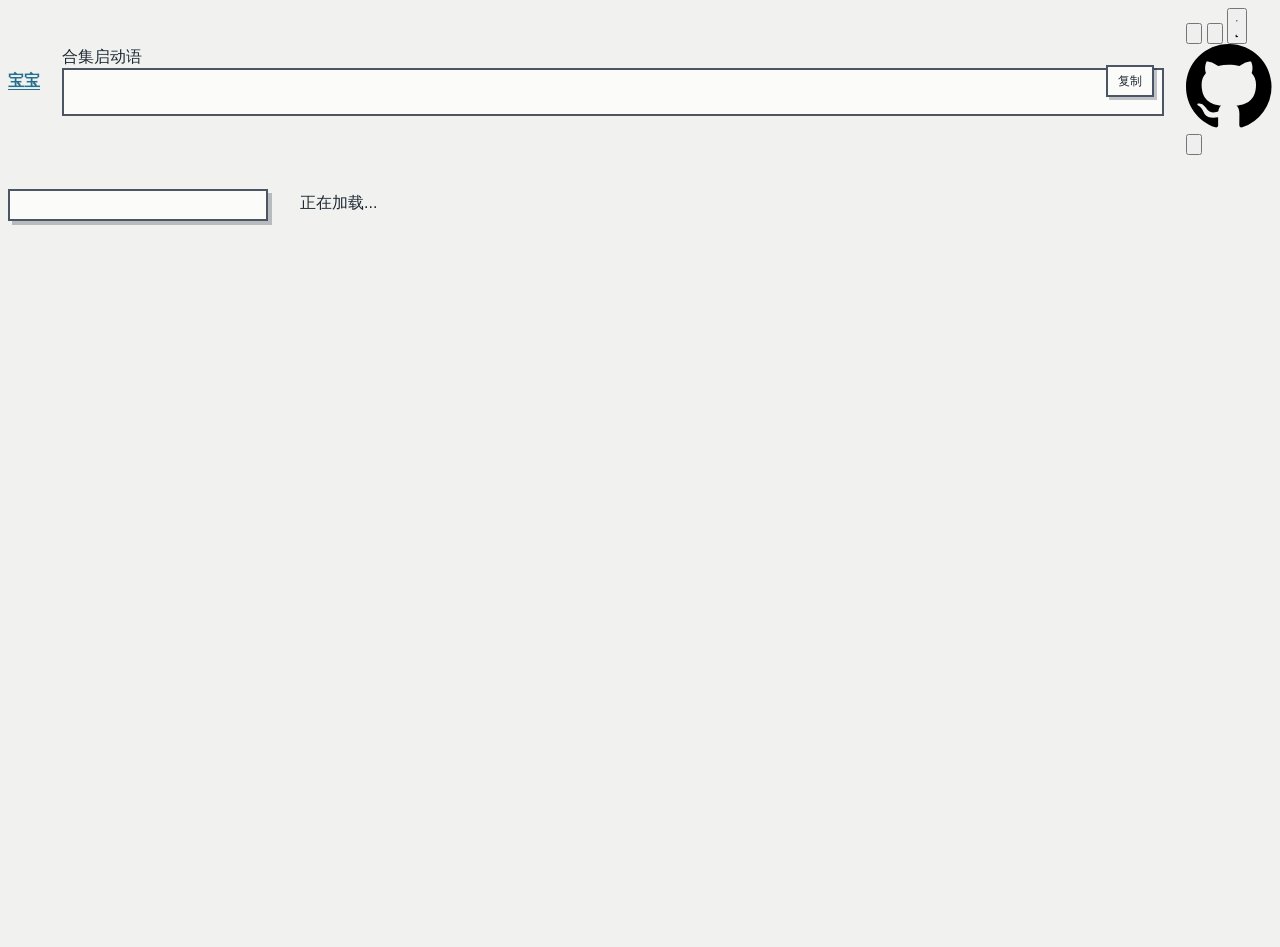
==== index.html @ 9e9149a2 "将身份从皮燕子迁到宝宝/baobao，总启改为本轮实读清单报到，并对人口径换成傲娇黏人写法。 EOF  Co-authored-by: Cursor <cursoragent@cursor.com>" ====
<!DOCTYPE html>
<html lang="zh-CN" data-default-theme="light">
<head>
  <meta charset="utf-8">
  <meta name="viewport" content="width=device-width, initial-scale=1">
  <title>宝宝</title>
  <script src="./assets/js/theme.js"></script>
  <link rel="stylesheet" href="./assets/vendor/bootstrap.min.css">
  <link rel="stylesheet" href="./assets/css/theme.css">
  <link rel="stylesheet" href="./assets/css/support-shell.css">
  <link rel="stylesheet" href="./assets/css/site.css">
</head>
<body>
  <div class="support-shell">
    <header class="support-bar memo-bar">
      <a class="support-brand" href="./" title="宝宝">
        <strong data-brand>宝宝</strong>
      </a>

      <div class="pack-prompt-box">
        <label class="visually-hidden" for="packPrompt">合集启动语</label>
        <input id="packPrompt" type="text" data-pack-prompt readonly autocomplete="off" spellcheck="false" title="克隆仓库并加载宝宝">
        <button class="pack-prompt-copy" type="button" data-pack-copy title="复制">复制</button>
        <span class="pack-prompt-status" data-status role="status" aria-live="polite"></span>
      </div>

      <nav class="support-actions" aria-label="页面操作">
        <button class="support-icon-button" type="button" data-pack-download aria-label="下载合集" title="下载合集（自洽单文件 Markdown）">
          <svg viewBox="0 0 24 24" aria-hidden="true">
            <path d="M12 3v12M7 10l5 5 5-5M5 21h14"></path>
          </svg>
        </button>
        <button class="support-icon-button" type="button" data-history-download aria-label="下载历史打包" title="下载 history 过程稿打包（单文件 Markdown）">
          <svg viewBox="0 0 24 24" aria-hidden="true">
            <path d="M4 19h16M8 17V9M12 17V5M16 17v-6"></path>
          </svg>
        </button>
        <button class="support-icon-button" type="button" data-theme-toggle aria-label="切换到暗夜模式" aria-pressed="false" title="切换到暗夜模式">
          <svg class="theme-icon theme-icon-sun" viewBox="0 0 24 24" aria-hidden="true">
            <circle cx="12" cy="12" r="4"></circle>
            <path d="M12 2v2M12 20v2M4.93 4.93l1.42 1.42M17.66 17.66l1.41 1.41M2 12h2M20 12h2M4.93 19.07l1.42-1.42M17.66 6.34l1.41-1.41"></path>
          </svg>
          <svg class="theme-icon theme-icon-moon" viewBox="0 0 24 24" aria-hidden="true">
            <path d="M20.99 12.79A9 9 0 1 1 11.21 3 7 7 0 0 0 20.99 12.79Z"></path>
          </svg>
        </button>
        <a class="support-icon-button" href="https://github.com/luckymaomi/baobao" target="_blank" rel="noopener noreferrer" aria-label="GitHub" title="GitHub">
          <svg class="filled-icon" viewBox="0 0 16 16" aria-hidden="true">
            <path d="M8 0C3.58 0 0 3.58 0 8c0 3.54 2.29 6.53 5.47 7.59.4.07.55-.17.55-.38 0-.19-.01-.82-.01-1.49-2.01.37-2.53-.49-2.69-.94-.09-.23-.48-.94-.82-1.13-.28-.15-.68-.52-.01-.53.63-.01 1.08.58 1.23.82.72 1.21 1.87.87 2.33.66.07-.52.28-.87.51-1.07-1.78-.2-3.64-.89-3.64-3.95 0-.87.31-1.59.82-2.15-.08-.2-.36-1.02.08-2.12 0 0 .67-.21 2.2.82A7.61 7.61 0 0 1 8 3.87c.68 0 1.36.09 2 .26 1.53-1.04 2.2-.82 2.2-.82.44 1.1.16 1.92.08 2.12.51.56.82 1.27.82 2.15 0 3.07-1.87 3.75-3.65 3.95.29.25.54.73.54 1.48 0 1.07-.01 1.93-.01 2.2 0 .21.15.46.55.38A8.01 8.01 0 0 0 16 8c0-4.42-3.58-8-8-8Z"></path>
          </svg>
        </a>
        <button class="support-icon-button menu-button d-md-none" type="button" data-bs-toggle="collapse" data-bs-target="#sidebarMenu" aria-controls="sidebarMenu" aria-expanded="false" aria-label="展开导航" title="导航">
          <svg viewBox="0 0 24 24" aria-hidden="true">
            <path d="M4 6h16M4 12h16M4 18h16"></path>
          </svg>
        </button>
      </nav>
    </header>

    <div class="workspace">
      <aside class="sidebar">
        <div id="sidebarMenu" class="sidebar-menu collapse d-md-flex flex-column">
          <nav id="memoList" class="nav flex-column gap-1" data-nav></nav>
        </div>
      </aside>
      <main class="main-panel">
        <article id="content" class="content" data-content>正在加载...</article>
      </main>
    </div>
  </div>

  <script src="./assets/vendor/marked.min.js"></script>
  <script src="./assets/vendor/purify.min.js"></script>
  <script src="./assets/vendor/bootstrap.bundle.min.js"></script>
  <script type="module" src="./assets/js/app.js"></script>
</body>
</html>
---- assets/css/theme.css ----
:root {
    color-scheme: light;
    --baobao-page-bg: #f1f2f0;
    --baobao-page-bg-overlay: rgba(255, 255, 255, 0);
    --baobao-surface: #fbfbfa;
    --baobao-surface-soft: #eef0f1;
    --baobao-surface-muted: #e2e5e7;
    --baobao-divider: color-mix(in srgb, var(--baobao-border) 52%, transparent);
    --baobao-text: #1f2933;
    --baobao-text-muted: #596675;
    --baobao-text-quiet: #7b8794;
    --baobao-border: #4b5563;
    --baobao-border-strong: #27313d;
    --baobao-link: #256f8f;
    --baobao-focus: #37b8e9;
    --baobao-accent-pink: #f472b6;
    --baobao-accent-sky: #38bdf8;
    --baobao-accent-mint: #a3e635;
    --baobao-accent-lilac: #c4b5fd;
    --baobao-accent-amber: #fbbf24;
    --baobao-on-accent: #252a30;
    --baobao-shadow-color: rgba(39, 49, 61, 0.28);
    --baobao-shadow-sm: 3px 3px 0 var(--baobao-shadow-color);
    --baobao-shadow-md: 4px 4px 0 var(--baobao-shadow-color);
    --baobao-shadow-lg: 6px 6px 0 var(--baobao-shadow-color);
    --baobao-shadow-focus: 4px 4px 0 color-mix(in srgb, var(--baobao-focus) 58%, transparent);
    --baobao-radius: 0px;
    --baobao-transition: 160ms ease-out;
    --baobao-success-bg: #dcefdc;
    --baobao-success-text: #245c3f;
    --baobao-success-border: #4c8064;
    --baobao-warning-bg: #f5edcf;
    --baobao-warning-text: #76571a;
    --baobao-warning-border: #9a792e;
    --baobao-danger-bg: #f5dde1;
    --baobao-danger-text: #8a3441;
    --baobao-danger-border: #ad5966;
    --baobao-info-bg: #dceef6;
    --baobao-info-text: #255f79;
    --baobao-info-border: #4f8198;
    --baobao-document-paper: #ffffff;
    --baobao-document-ink: #1f2328;

    /* Existing page shells consume these aliases; values live only here. */
    --soft-bg: var(--baobao-page-bg);
    --soft-surface: var(--baobao-surface);
    --soft-surface-muted: var(--baobao-surface-muted);
    --soft-border: var(--baobao-border);
    --soft-border-strong: var(--baobao-border-strong);
    --soft-ink: var(--baobao-text);
    --soft-muted: var(--baobao-text-muted);
    --soft-quiet: var(--baobao-text-quiet);
    --soft-shadow: var(--baobao-shadow-color);
    --soft-focus: var(--baobao-focus);
    --soft-pink: var(--baobao-accent-pink);
    --soft-sky: var(--baobao-accent-sky);
    --soft-mint: var(--baobao-accent-mint);
    --soft-lilac: var(--baobao-accent-lilac);
    --soft-amber: var(--baobao-accent-amber);
    --soft-on-pastel: var(--baobao-on-accent);
    --soft-danger: var(--baobao-danger-text);
    --soft-success: var(--baobao-success-text);
    --soft-beta: var(--baobao-info-text);
    --soft-cooling: var(--baobao-text-quiet);
    --hard-shadow-small: var(--baobao-shadow-sm);
    --hard-shadow-medium: var(--baobao-shadow-md);
    --hard-shadow-large: var(--baobao-shadow-lg);
    --hard-shadow-focus: var(--baobao-shadow-focus);

    --bs-body-bg: var(--baobao-page-bg);
    --bs-body-color: var(--baobao-text);
    --bs-border-color: var(--baobao-border);
    --bs-secondary-bg: var(--baobao-surface-soft);
    --bs-tertiary-bg: var(--baobao-surface-muted);
    --bs-link-color: var(--baobao-link);
    --bs-link-hover-color: var(--baobao-text);
    --bs-border-radius: var(--baobao-radius);
    --bs-border-radius-sm: var(--baobao-radius);
    --bs-border-radius-lg: var(--baobao-radius);
    --bs-border-radius-xl: var(--baobao-radius);
    --bs-border-radius-xxl: var(--baobao-radius);
    --bs-border-radius-pill: var(--baobao-radius);
}

:root[data-theme="dark"] {
    color-scheme: dark;
    --baobao-page-bg: #22262b;
    --baobao-page-bg-overlay: rgba(12, 12, 12, 0.22);
    --baobao-surface: #2d3238;
    --baobao-surface-soft: #343a41;
    --baobao-surface-muted: #3b424a;
    --baobao-text: #f1f2f4;
    --baobao-text-muted: #c5cad0;
    --baobao-text-quiet: #a4abb4;
    --baobao-border: #a6adb6;
    --baobao-border-strong: #c1c6cc;
    --baobao-link: #7fd3ef;
    --baobao-focus: #43c6f3;
    --baobao-accent-pink: #f06db5;
    --baobao-accent-sky: #38b7e9;
    --baobao-accent-mint: #a7df45;
    --baobao-accent-lilac: #c8b9ef;
    --baobao-accent-amber: #f6bd43;
    --baobao-on-accent: #22272d;
    --baobao-shadow-color: rgba(0, 0, 0, 0.48);
    --baobao-success-bg: #294438;
    --baobao-success-text: #a9ddbd;
    --baobao-success-border: #7aad91;
    --baobao-warning-bg: #45402f;
    --baobao-warning-text: #efd28a;
    --baobao-warning-border: #bca15c;
    --baobao-danger-bg: #51333a;
    --baobao-danger-text: #efb4bd;
    --baobao-danger-border: #c27a85;
    --baobao-info-bg: #29434f;
    --baobao-info-text: #a8dbea;
    --baobao-info-border: #71a9bc;
}

* {
    box-sizing: border-box;
    letter-spacing: 0;
    scrollbar-color: var(--baobao-text-quiet) var(--baobao-page-bg);
    scrollbar-width: thin;
}

*::-webkit-scrollbar {
    width: 10px;
    height: 10px;
}

*::-webkit-scrollbar-track {
    background: var(--baobao-page-bg);
}

*::-webkit-scrollbar-thumb {
    border: 2px solid var(--baobao-page-bg);
    background: var(--baobao-text-quiet);
}

*::-webkit-scrollbar-thumb:hover {
    background: var(--baobao-border-strong);
}

html,
body {
    min-width: 320px;
    min-height: 100%;
    background: var(--baobao-page-bg);
    color: var(--baobao-text);
}

body {
    min-height: 100vh;
    color: var(--baobao-text);
    font-family: Aptos, "Microsoft YaHei UI", "Segoe UI", sans-serif;
}

::selection {
    background: var(--baobao-accent-pink);
    color: var(--baobao-on-accent);
}

a {
    color: var(--baobao-link);
    text-underline-offset: 3px;
}

h1,
h2,
h3,
h4,
h5,
h6 {
    color: var(--baobao-text);
    font-weight: 750;
    letter-spacing: 0;
}

:where(
    .card,
    .modal-content,
    .dropdown-menu,
    .list-group-item,
    .accordion-item,
    .offcanvas,
    .toast,
    .hero,
    .section,
    .summary-box,
    .stat-card,
    .rule-card,
    .doc-card,
    .tool-card,
    .overview-item,
    .collapse-shell,
    .action-section,
    .preview-section,
    .table-header,
    .table-container,
    .table-scroll,
    .preview-wrapper,
    .result-preview,
    .output-area,
    .display-cols,
    .flight-tags,
    .sheet-checkbox,
    .field-item,
    .upload-box,
    .upload-area,
    .workspace-panel,
    .content-wrapper,
    .text-panel,
    .settings,
    .tool-header,
    .panel-scroll,
    .keyword-list-scroll,
    .check-item,
    .manual-row,
    .match-item,
    .audit-clause,
    .manual-evidence-item,
    .pdf-slot-card,
    .pdf-detail-panel,
    .pdf-preview-panel,
    .pdf-locator-results,
    .file-item,
    .image-item,
    .result-item,
    .extract-file-card,
    .canvas-wrap,
    .status-bar,
    .status-line,
    .period-card,
    .balance-result-row,
    .person-choice,
    .health-item,
    .identity-audit details,
    .review,
    .event-row,
    .decision-count,
    .checkbox-panel,
    .checkbox-inline,
    .checkbox-chip,
    .batch-status,
    .batch-preview-toggle
) {
    border-radius: var(--baobao-radius) !important;
    border-color: var(--baobao-border) !important;
    background: var(--baobao-surface);
    color: var(--baobao-text);
}

:where(
    .card,
    .modal-content,
    .dropdown-menu,
    .offcanvas,
    .toast,
    .hero,
    .section,
    .summary-box,
    .stat-card,
    .rule-card,
    .doc-card,
    .overview-item,
    .action-section,
    .preview-section,
    .workspace-panel,
    .content-wrapper,
    .tool-header,
    .settings,
    .text-panel
) {
    border-width: 2px !important;
    border-style: solid !important;
    box-shadow: var(--baobao-shadow-sm) !important;
}

.card-header,
.card-footer,
.modal-header,
.modal-footer,
.checkbox-panel,
.checkbox-inline,
.checkbox-chip,
.checkbox-summary,
.month-badges span,
.table thead th,
.preview-table th,
.result-table th,
.loop-table th,
.bg-light,
pre.bg-light,
.sheet-checkbox:hover,
.upload-box:hover,
.upload-area:hover,
.upload-area.dragover {
    border-color: var(--baobao-border) !important;
    background: var(--baobao-surface-soft) !important;
    color: var(--baobao-text) !important;
}

.text-muted,
.form-text,
.small,
.section-intro,
.muted,
.status-line,
.field-help,
.spec-list,
.note-list,
.hero-subtitle,
.rule-card p,
.doc-card p,
.tool-card p,
.tool-card ul,
.overview-item span,
.checkbox-summary,
.checkbox-empty,
.empty-block,
.field-item .type,
.upload-box p,
.upload-box .status,
.upload-area small,
.stat-item .label,
.file-meta,
.info {
    color: var(--baobao-text-muted) !important;
}

.border,
.border-top,
.border-end,
.border-bottom,
.border-start,
.table,
.table th,
.table td,
.preview-table th,
.preview-table td,
.result-table th,
.result-table td,
.loop-table th,
.loop-table td,
.hero,
.section,
.summary-box,
.stat-card,
.rule-card,
.doc-card,
.tool-card,
.overview-item,
.collapse-shell,
.checkbox-panel,
.checkbox-inline,
.checkbox-chip,
.checkbox-empty,
.month-badges span {
    border-color: var(--baobao-border) !important;
}

.rounded,
.rounded-0,
.rounded-1,
.rounded-2,
.rounded-3,
.rounded-4,
.rounded-5,
.rounded-top,
.rounded-end,
.rounded-bottom,
.rounded-start {
    border-radius: var(--baobao-radius) !important;
}

.rounded-circle {
    border-radius: 50% !important;
}

.rounded-pill {
    border-radius: 999px !important;
}

.form-control,
.form-select,
.form-check-input,
.input-group-text,
.field input,
.field select,
.field textarea,
input:not([type="range"]),
select,
textarea {
    border: 2px solid var(--baobao-border) !important;
    border-radius: var(--baobao-radius) !important;
    background-color: var(--baobao-surface) !important;
    color: var(--baobao-text) !important;
    box-shadow: none !important;
}

.form-check-input[type="checkbox"],
.form-check-input[type="radio"] {
    width: 1.1rem;
    height: 1.1rem;
}

.form-check-input:checked {
    border-color: var(--baobao-border-strong) !important;
    background-color: var(--baobao-accent-mint) !important;
}

.form-control::placeholder,
textarea::placeholder,
input::placeholder {
    color: var(--baobao-text-quiet) !important;
    opacity: 1;
}

.form-control:focus,
.form-select:focus,
.form-check-input:focus,
.field input:focus,
.field select:focus,
.field textarea:focus,
input:focus,
select:focus,
textarea:focus {
    border-color: var(--baobao-focus) !important;
    outline: 2px solid var(--baobao-focus) !important;
    outline-offset: 2px;
    box-shadow: var(--baobao-shadow-focus) !important;
}

.btn,
.action-button,
.hero-link,
.tool-card-link {
    border: 2px solid var(--baobao-border) !important;
    border-radius: var(--baobao-radius) !important;
    box-shadow: var(--baobao-shadow-sm) !important;
    letter-spacing: 0;
    transition: background var(--baobao-transition), color var(--baobao-transition), box-shadow var(--baobao-transition), transform var(--baobao-transition);
}

.btn:hover,
.action-button:hover,
.hero-link:hover,
.tool-card-link:hover {
    box-shadow: none !important;
    transform: translate(2px, 2px);
}

.btn:active,
.action-button:active,
.hero-link:active,
.tool-card-link:active {
    box-shadow: none !important;
    transform: translate(3px, 3px);
}

.btn:focus-visible,
.action-button:focus-visible,
.hero-link:focus-visible,
.tool-card-link:focus-visible {
    outline: 2px solid var(--baobao-focus) !important;
    outline-offset: 3px;
    box-shadow: var(--baobao-shadow-focus) !important;
}

.btn:disabled,
.btn.disabled {
    box-shadow: none !important;
    transform: translate(2px, 2px);
}

.btn-primary,
.action-button-primary {
    border-color: var(--baobao-border-strong) !important;
    background: var(--baobao-accent-sky) !important;
    color: var(--baobao-on-accent) !important;
}

.btn-secondary,
.btn-outline-secondary,
.btn-outline-primary,
.action-button,
.hero-link,
.tool-card-link {
    background: var(--baobao-surface) !important;
    color: var(--baobao-text) !important;
}

.btn-success,
.btn-outline-success {
    background: var(--baobao-success-bg) !important;
    border-color: var(--baobao-success-border) !important;
    color: var(--baobao-success-text) !important;
}

.btn-warning,
.btn-outline-warning {
    background: var(--baobao-warning-bg) !important;
    border-color: var(--baobao-warning-border) !important;
    color: var(--baobao-warning-text) !important;
}

.btn-danger,
.btn-outline-danger {
    background: var(--baobao-danger-bg) !important;
    border-color: var(--baobao-danger-border) !important;
    color: var(--baobao-danger-text) !important;
}

.nav-tabs {
    gap: 8px;
    border: 0 !important;
}

.nav-tabs .nav-link,
.nav-pills .nav-link {
    border: 2px solid var(--baobao-border) !important;
    border-radius: var(--baobao-radius) !important;
    background: var(--baobao-surface) !important;
    box-shadow: var(--baobao-shadow-sm);
    color: var(--baobao-text-muted) !important;
}

.nav-tabs .nav-link.active,
.nav-pills .nav-link.active {
    background: var(--baobao-accent-pink) !important;
    color: var(--baobao-on-accent) !important;
}

.table,
.preview-table,
.result-table,
.loop-table {
    border-collapse: collapse;
    color: var(--baobao-text);
}

.table > :not(caption) > * > *,
.preview-table th,
.preview-table td,
.result-table th,
.result-table td,
.loop-table th,
.loop-table td {
    border: 1px solid var(--baobao-border) !important;
    background: var(--baobao-surface);
    color: var(--baobao-text);
}

.table thead th,
.preview-table th,
.result-table th,
.loop-table th {
    background: var(--baobao-surface-muted) !important;
    color: var(--baobao-text) !important;
    font-weight: 750;
}

.table-striped > tbody > tr:nth-of-type(odd) > * {
    --bs-table-bg-type: var(--baobao-surface-soft);
    color: var(--baobao-text);
}

.table-hover > tbody > tr:hover > * {
    --bs-table-bg-state: color-mix(in srgb, var(--baobao-accent-sky) 18%, var(--baobao-surface));
    color: var(--baobao-text);
}

.sheet-checkbox.checked,
.status-info,
.status-bar.info,
.badge.info,
.alert-info {
    border: 2px solid var(--baobao-info-border) !important;
    background: var(--baobao-info-bg) !important;
    color: var(--baobao-info-text) !important;
}

.status-success,
.status-bar.success,
.alert-success,
.result-table tr.matched,
.badge.ok {
    border: 2px solid var(--baobao-success-border) !important;
    background: var(--baobao-success-bg) !important;
    color: var(--baobao-success-text) !important;
}

.status-error,
.status-bar.error,
.status-line.is-error,
.alert-danger,
.result-table tr.unmatched,
.badge.danger {
    border: 2px solid var(--baobao-danger-border) !important;
    background: var(--baobao-danger-bg) !important;
    color: var(--baobao-danger-text) !important;
}

.alert-warning,
.text-bg-warning,
.warning-list,
.result-table tr.duplicate,
.result-table .hotel-row,
.result-table .hotel-row .name-col,
.badge.warn {
    border: 2px solid var(--baobao-warning-border) !important;
    background: var(--baobao-warning-bg) !important;
    color: var(--baobao-warning-text) !important;
}

.alert,
.badge,
.progress,
.progress-bar,
.input-group-text,
.toast,
.popover,
.tooltip-inner {
    border-radius: var(--baobao-radius) !important;
}

.alert,
.toast {
    border-width: 2px !important;
    border-style: solid !important;
    box-shadow: var(--baobao-shadow-sm) !important;
}

.field input[type="file"]::file-selector-button,
input[type="file"]::file-selector-button {
    min-height: 30px;
    margin-right: 10px;
    padding: 0 12px;
    border: 2px solid var(--baobao-border);
    border-radius: var(--baobao-radius);
    background: var(--baobao-surface-soft);
    color: var(--baobao-text);
    cursor: pointer;
}

.modal-content {
    box-shadow: var(--baobao-shadow-lg) !important;
}

[data-theme="dark"] .btn-close {
    filter: invert(1) grayscale(100%) brightness(200%);
}

@media (prefers-reduced-motion: reduce) {
    *,
    *::before,
    *::after {
        scroll-behavior: auto !important;
        animation-duration: 0.01ms !important;
        animation-iteration-count: 1 !important;
        transition-duration: 0.01ms !important;
    }
}
---- assets/css/site.css ----
.memo-bar {
    display: grid;
    grid-template-columns: auto minmax(300px, 1fr) auto;
    gap: 22px;
    align-items: center;
}

.pack-prompt-box {
    position: relative;
    min-width: 0;
}

.pack-prompt-box input {
    width: 100%;
    height: 48px;
    padding: 0 88px 0 16px;
    border: 2px solid var(--soft-border);
    outline: 0;
    background: var(--soft-surface-muted);
    box-shadow: var(--hard-shadow-small);
    color: var(--soft-ink);
    font-family: "Cascadia Mono", Consolas, "Microsoft YaHei UI", monospace;
    font-size: 13px;
    cursor: text;
}

.pack-prompt-box input:focus {
    background: var(--soft-surface);
    box-shadow: var(--hard-shadow-focus);
    outline: 2px solid var(--soft-focus);
    outline-offset: 2px;
}

.pack-prompt-copy {
    position: absolute;
    top: 50%;
    right: 10px;
    min-height: 32px;
    padding: 4px 10px;
    border: 2px solid var(--soft-border);
    background: var(--soft-surface);
    box-shadow: var(--hard-shadow-small);
    color: var(--soft-ink);
    font-family: "Cascadia Mono", Consolas, "Microsoft YaHei UI", monospace;
    font-size: 12px;
    transform: translateY(-50%);
}

.pack-prompt-copy:hover,
.pack-prompt-copy:focus-visible {
    background: var(--soft-sky);
    color: var(--soft-on-pastel);
}

.pack-prompt-copy:focus-visible {
    outline: 2px solid var(--soft-focus);
    outline-offset: 2px;
}

.pack-prompt-status {
    position: absolute;
    width: 1px;
    height: 1px;
    overflow: hidden;
    clip: rect(0, 0, 0, 0);
    white-space: nowrap;
}

.workspace {
    display: grid;
    min-height: calc(100vh - 150px);
    grid-template-columns: minmax(220px, 260px) minmax(0, 1fr);
    gap: 28px;
    margin-top: 34px;
}

.sidebar {
    min-width: 0;
}

.sidebar-menu {
    position: sticky;
    top: 112px;
    display: flex;
    flex-direction: column;
    gap: 10px;
    max-height: calc(100vh - 136px);
    padding: 14px;
    overflow-y: auto;
    border: 2px solid var(--soft-border);
    background: var(--soft-surface);
    box-shadow: var(--hard-shadow-medium);
}

.audience-filter {
    display: flex;
    flex: 0 0 auto;
    flex-wrap: wrap;
    gap: 6px;
    margin-bottom: 2px;
}

.audience-filter-button {
    flex: 1 1 auto;
    min-width: 4.5em;
    min-height: 34px;
    padding: 6px 10px;
    border: 2px solid var(--soft-border);
    background: var(--soft-surface-muted);
    box-shadow: var(--hard-shadow-small);
    color: var(--soft-muted);
    font-family: "Cascadia Mono", Consolas, "Microsoft YaHei UI", monospace;
    font-size: 12px;
    line-height: 1.2;
    white-space: nowrap;
    transition: box-shadow 150ms ease-out, transform 150ms ease-out, background 150ms ease-out, color 150ms ease-out;
}

.audience-filter-button:hover,
.audience-filter-button:focus-visible {
    background: var(--soft-sky);
    color: var(--soft-on-pastel);
    transform: translate(1px, 1px);
}

.audience-filter-button:focus-visible {
    outline: 2px solid var(--soft-focus);
    outline-offset: 2px;
}

.audience-filter-button.active {
    background: var(--soft-mint);
    color: var(--soft-on-pastel);
    font-weight: 750;
}

#memoList {
    display: flex;
    flex: 1 1 auto;
    flex-direction: column;
    min-width: 0;
    width: 100%;
}

#memoList .nav-link {
    display: block;
    width: 100%;
    padding: 10px;
    border: 2px solid transparent;
    color: var(--soft-muted);
    font-size: 13px;
    line-height: 1.45;
    text-align: left;
    white-space: normal;
    overflow-wrap: normal;
    word-break: keep-all;
    transition: box-shadow 150ms ease-out, transform 150ms ease-out, color 150ms ease-out, background 150ms ease-out, border-color 150ms ease-out;
}

#memoList .memo-link-head {
    display: flex;
    align-items: center;
    justify-content: space-between;
    gap: 8px;
}

#memoList .memo-link-title,
#memoList .search-result-name {
    min-width: 0;
    flex: 1 1 auto;
    overflow-wrap: break-word;
    word-break: keep-all;
}

.memo-audience-badge {
    flex: 0 0 auto;
    padding: 2px 6px;
    border: 1px solid color-mix(in srgb, var(--soft-border) 70%, transparent);
    font-family: "Cascadia Mono", Consolas, monospace;
    font-size: 10px;
    line-height: 1.3;
    white-space: nowrap;
}

.memo-audience-human {
    background: color-mix(in srgb, var(--soft-sky) 28%, var(--soft-surface));
    color: var(--soft-ink);
}

.memo-audience-agent {
    background: color-mix(in srgb, var(--soft-amber) 34%, var(--soft-surface));
    color: var(--soft-ink);
}

.memo-toolbar {
    display: flex;
    flex-wrap: wrap;
    align-items: center;
    gap: 10px;
    margin: 0 0 18px;
}

.memo-download-button {
    min-height: 36px;
    padding: 6px 12px;
    border: 2px solid var(--soft-border);
    background: var(--soft-surface);
    box-shadow: var(--hard-shadow-small);
    color: var(--soft-ink);
    font-family: "Cascadia Mono", Consolas, "Microsoft YaHei UI", monospace;
    font-size: 12px;
    transition: box-shadow 150ms ease-out, transform 150ms ease-out, background 150ms ease-out;
}

.memo-download-button:hover,
.memo-download-button:focus-visible {
    background: var(--soft-sky);
    color: var(--soft-on-pastel);
    transform: translate(1px, 1px);
}

.memo-download-button:focus-visible {
    outline: 2px solid var(--soft-focus);
    outline-offset: 2px;
}

.resource-embed {
    list-style: none;
    margin: 8px 0 0;
}

.resource-html {
    border: 1px solid var(--soft-border);
    background: var(--soft-surface);
    padding: 8px 10px 10px;
}

.resource-html > summary {
    cursor: pointer;
    font-weight: 650;
}

.resource-html-actions {
    margin: 8px 0 10px;
    font-size: 13px;
}

.resource-html-frame {
    display: block;
    width: 100%;
    min-height: 520px;
    height: min(70vh, 720px);
    border: 1px solid var(--soft-border);
    background: #fff;
}

#memoList .nav-link:hover,
#memoList .nav-link:focus-visible {
    border-color: var(--soft-border);
    background: var(--soft-sky);
    box-shadow: var(--hard-shadow-small);
    color: var(--soft-on-pastel);
    transform: translate(2px, 2px);
}

#memoList .nav-link:focus-visible {
    outline: 2px solid var(--soft-focus);
    outline-offset: 2px;
}

#memoList .nav-link.active {
    border-color: var(--soft-border);
    background: var(--soft-mint);
    box-shadow: var(--hard-shadow-small);
    color: var(--soft-on-pastel);
    font-weight: 750;
}

.main-panel {
    min-width: 0;
}

.content {
    width: min(100%, 1120px);
    min-height: 100%;
    padding: 4px 4px 52px;
    color: var(--soft-ink);
}

.content h1 {
    margin: 0 0 26px;
    color: var(--soft-ink);
    font-size: 30px;
    font-weight: 780;
    line-height: 1.25;
}

.content h2 {
    margin: 34px 0 12px;
    color: var(--soft-ink);
    font-size: 21px;
    font-weight: 750;
    line-height: 1.35;
}

.content h3 {
    margin: 26px 0 10px;
    color: var(--soft-ink);
    font-size: 18px;
    font-weight: 720;
    line-height: 1.4;
}

.content p,
.content ul,
.content ol,
.content blockquote {
    margin-top: 0;
    margin-bottom: 1rem;
}

.content p,
.content li {
    color: var(--soft-ink);
}

.content a {
    color: var(--soft-beta, var(--soft-sky));
    text-underline-offset: 3px;
}

.content img {
    max-width: 100%;
    height: auto;
    border: 2px solid var(--soft-border);
    box-shadow: var(--hard-shadow-small);
}

.content blockquote {
    padding: 12px 14px;
    border: 2px solid var(--soft-border);
    background: var(--soft-surface-muted);
    box-shadow: var(--hard-shadow-small);
    color: var(--soft-muted);
}

.content code {
    padding: 2px 5px;
    border: 1px solid color-mix(in srgb, var(--soft-border) 72%, transparent);
    background: var(--soft-surface-muted);
    color: var(--soft-ink);
    font-family: Consolas, "Courier New", monospace;
    font-size: 0.92em;
}

.content pre {
    max-width: 100%;
    margin: 1rem 0;
    padding: 14px;
    overflow: auto;
    border: 2px solid var(--soft-border);
    background: var(--soft-surface-muted);
    box-shadow: var(--hard-shadow-small);
}

.content pre code {
    padding: 0;
    border: 0;
    background: color-mix(in srgb, var(--soft-sky) 7%, var(--soft-surface));
}

#memoList .nav-link:nth-child(4n + 2) {
    background: color-mix(in srgb, var(--soft-pink) 8%, var(--soft-surface));
}

#memoList .nav-link:nth-child(4n + 3) {
    background: color-mix(in srgb, var(--soft-mint) 10%, var(--soft-surface));
}

#memoList .nav-link:nth-child(4n + 4) {
    background: color-mix(in srgb, var(--soft-amber) 10%, var(--soft-surface));
}

.table-wrap {
    width: 100%;
    margin: 1rem 0;
    overflow-x: auto;
    border: 2px solid var(--soft-border);
    box-shadow: var(--hard-shadow-small);
}

.content table {
    width: 100%;
    margin: 0;
    border-collapse: collapse;
    background: var(--soft-surface);
}

.content th,
.content td {
    padding: 9px 10px;
    border: 1px solid color-mix(in srgb, var(--soft-border) 74%, transparent);
    vertical-align: top;
}

.content th {
    background: var(--soft-sky);
    color: var(--soft-on-pastel);
    font-weight: 750;
    text-align: left;
}

@media (max-width: 900px) {
    .memo-bar {
        grid-template-columns: minmax(0, 1fr) auto;
    }

    .memo-bar .pack-prompt-box {
        grid-column: 1 / -1;
        grid-row: 2;
    }

    .workspace {
        grid-template-columns: minmax(190px, 220px) minmax(0, 1fr);
        gap: 18px;
    }

    .content {
        padding-right: 0;
        padding-left: 0;
    }
}

@media (max-width: 767.98px) {
    .workspace {
        min-height: calc(100vh - 160px);
        grid-template-columns: minmax(0, 1fr);
        margin-top: 26px;
    }

    .sidebar-menu {
        position: static;
        max-height: min(48vh, 420px);
        padding: 12px;
    }

    #memoList .nav-link {
        padding: 9px;
    }

    .content {
        padding: 4px 0 36px;
    }

    .content h1 {
        font-size: 25px;
    }

    .content h2 {
        font-size: 19px;
    }
}

@media (max-width: 520px) {
    .memo-bar {
        grid-template-columns: 1fr;
    }

    .memo-bar .support-actions {
        grid-row: 2;
        grid-template-columns: repeat(4, minmax(0, 1fr));
    }

    .memo-bar .pack-prompt-box {
        grid-row: 3;
    }
}
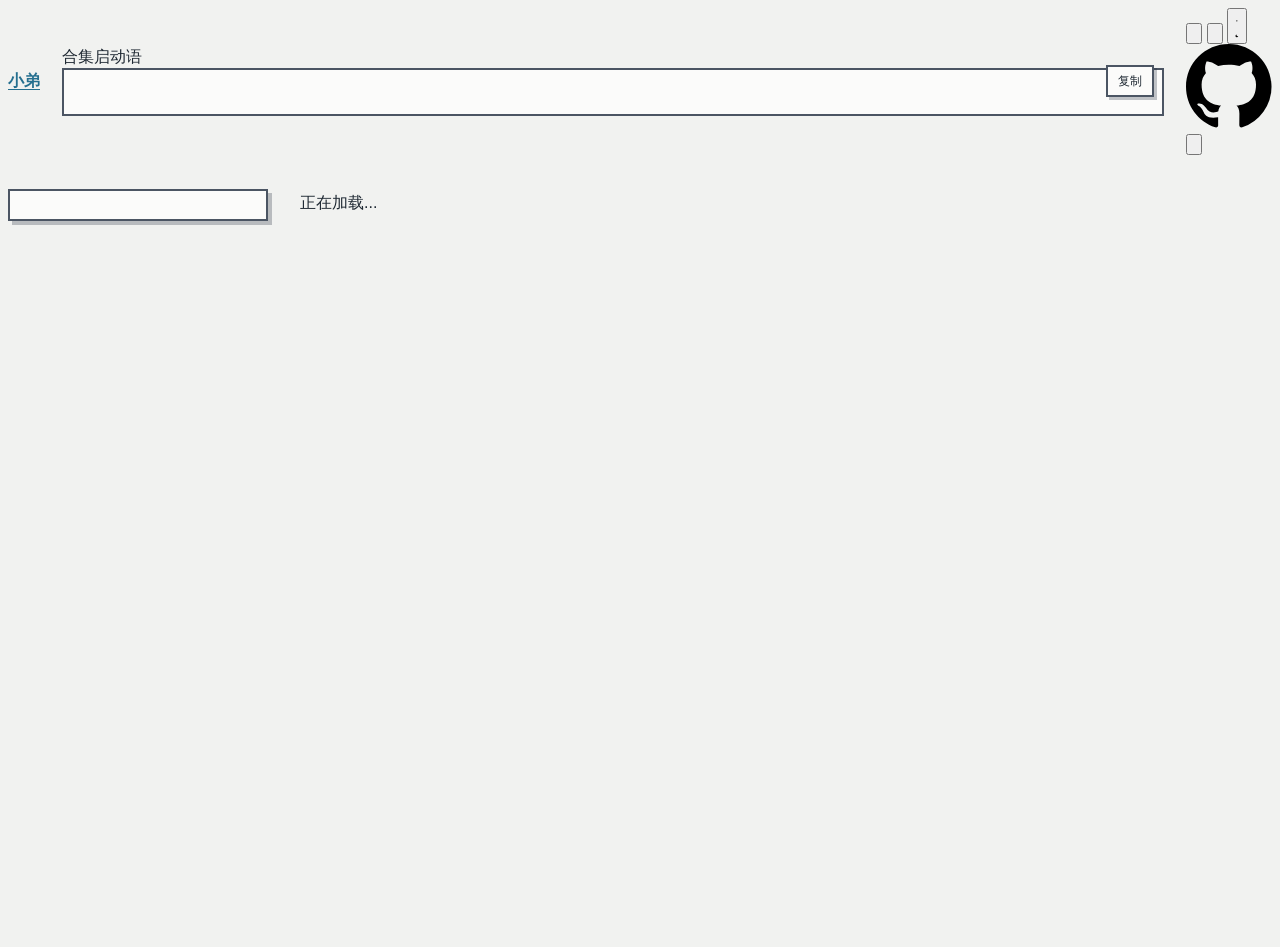
==== commit 995b4cc6: "将仓名与人设从宝宝/baobao 迁到小弟/bro，远端改挂 luckymaomi/bro，下载与口令同步改称小弟。 Co-authored-by: Cursor <cursoragent@curso" ====
--- a/index.html
+++ b/index.html
@@ -3,7 +3,7 @@
 <head>
   <meta charset="utf-8">
   <meta name="viewport" content="width=device-width, initial-scale=1">
-  <title>宝宝</title>
+  <title>小弟</title>
   <script src="./assets/js/theme.js"></script>
   <link rel="stylesheet" href="./assets/vendor/bootstrap.min.css">
   <link rel="stylesheet" href="./assets/css/theme.css">
@@ -13,13 +13,13 @@
 <body>
   <div class="support-shell">
     <header class="support-bar memo-bar">
-      <a class="support-brand" href="./" title="宝宝">
-        <strong data-brand>宝宝</strong>
+      <a class="support-brand" href="./" title="小弟">
+        <strong data-brand>小弟</strong>
       </a>
 
       <div class="pack-prompt-box">
         <label class="visually-hidden" for="packPrompt">合集启动语</label>
-        <input id="packPrompt" type="text" data-pack-prompt readonly autocomplete="off" spellcheck="false" title="克隆仓库并加载宝宝">
+        <input id="packPrompt" type="text" data-pack-prompt readonly autocomplete="off" spellcheck="false" title="克隆仓库并加载小弟">
         <button class="pack-prompt-copy" type="button" data-pack-copy title="复制">复制</button>
         <span class="pack-prompt-status" data-status role="status" aria-live="polite"></span>
       </div>
@@ -44,7 +44,7 @@
             <path d="M20.99 12.79A9 9 0 1 1 11.21 3 7 7 0 0 0 20.99 12.79Z"></path>
           </svg>
         </button>
-        <a class="support-icon-button" href="https://github.com/luckymaomi/baobao" target="_blank" rel="noopener noreferrer" aria-label="GitHub" title="GitHub">
+        <a class="support-icon-button" href="https://github.com/luckymaomi/bro" target="_blank" rel="noopener noreferrer" aria-label="GitHub" title="GitHub">
           <svg class="filled-icon" viewBox="0 0 16 16" aria-hidden="true">
             <path d="M8 0C3.58 0 0 3.58 0 8c0 3.54 2.29 6.53 5.47 7.59.4.07.55-.17.55-.38 0-.19-.01-.82-.01-1.49-2.01.37-2.53-.49-2.69-.94-.09-.23-.48-.94-.82-1.13-.28-.15-.68-.52-.01-.53.63-.01 1.08.58 1.23.82.72 1.21 1.87.87 2.33.66.07-.52.28-.87.51-1.07-1.78-.2-3.64-.89-3.64-3.95 0-.87.31-1.59.82-2.15-.08-.2-.36-1.02.08-2.12 0 0 .67-.21 2.2.82A7.61 7.61 0 0 1 8 3.87c.68 0 1.36.09 2 .26 1.53-1.04 2.2-.82 2.2-.82.44 1.1.16 1.92.08 2.12.51.56.82 1.27.82 2.15 0 3.07-1.87 3.75-3.65 3.95.29.25.54.73.54 1.48 0 1.07-.01 1.93-.01 2.2 0 .21.15.46.55.38A8.01 8.01 0 0 0 16 8c0-4.42-3.58-8-8-8Z"></path>
           </svg>
--- a/assets/css/theme.css
+++ b/assets/css/theme.css
@@ -1,126 +1,126 @@
 :root {
     color-scheme: light;
-    --baobao-page-bg: #f1f2f0;
-    --baobao-page-bg-overlay: rgba(255, 255, 255, 0);
-    --baobao-surface: #fbfbfa;
-    --baobao-surface-soft: #eef0f1;
-    --baobao-surface-muted: #e2e5e7;
-    --baobao-divider: color-mix(in srgb, var(--baobao-border) 52%, transparent);
-    --baobao-text: #1f2933;
-    --baobao-text-muted: #596675;
-    --baobao-text-quiet: #7b8794;
-    --baobao-border: #4b5563;
-    --baobao-border-strong: #27313d;
-    --baobao-link: #256f8f;
-    --baobao-focus: #37b8e9;
-    --baobao-accent-pink: #f472b6;
-    --baobao-accent-sky: #38bdf8;
-    --baobao-accent-mint: #a3e635;
-    --baobao-accent-lilac: #c4b5fd;
-    --baobao-accent-amber: #fbbf24;
-    --baobao-on-accent: #252a30;
-    --baobao-shadow-color: rgba(39, 49, 61, 0.28);
-    --baobao-shadow-sm: 3px 3px 0 var(--baobao-shadow-color);
-    --baobao-shadow-md: 4px 4px 0 var(--baobao-shadow-color);
-    --baobao-shadow-lg: 6px 6px 0 var(--baobao-shadow-color);
-    --baobao-shadow-focus: 4px 4px 0 color-mix(in srgb, var(--baobao-focus) 58%, transparent);
-    --baobao-radius: 0px;
-    --baobao-transition: 160ms ease-out;
-    --baobao-success-bg: #dcefdc;
-    --baobao-success-text: #245c3f;
-    --baobao-success-border: #4c8064;
-    --baobao-warning-bg: #f5edcf;
-    --baobao-warning-text: #76571a;
-    --baobao-warning-border: #9a792e;
-    --baobao-danger-bg: #f5dde1;
-    --baobao-danger-text: #8a3441;
-    --baobao-danger-border: #ad5966;
-    --baobao-info-bg: #dceef6;
-    --baobao-info-text: #255f79;
-    --baobao-info-border: #4f8198;
-    --baobao-document-paper: #ffffff;
-    --baobao-document-ink: #1f2328;
+    --bro-page-bg: #f1f2f0;
+    --bro-page-bg-overlay: rgba(255, 255, 255, 0);
+    --bro-surface: #fbfbfa;
+    --bro-surface-soft: #eef0f1;
+    --bro-surface-muted: #e2e5e7;
+    --bro-divider: color-mix(in srgb, var(--bro-border) 52%, transparent);
+    --bro-text: #1f2933;
+    --bro-text-muted: #596675;
+    --bro-text-quiet: #7b8794;
+    --bro-border: #4b5563;
+    --bro-border-strong: #27313d;
+    --bro-link: #256f8f;
+    --bro-focus: #37b8e9;
+    --bro-accent-pink: #f472b6;
+    --bro-accent-sky: #38bdf8;
+    --bro-accent-mint: #a3e635;
+    --bro-accent-lilac: #c4b5fd;
+    --bro-accent-amber: #fbbf24;
+    --bro-on-accent: #252a30;
+    --bro-shadow-color: rgba(39, 49, 61, 0.28);
+    --bro-shadow-sm: 3px 3px 0 var(--bro-shadow-color);
+    --bro-shadow-md: 4px 4px 0 var(--bro-shadow-color);
+    --bro-shadow-lg: 6px 6px 0 var(--bro-shadow-color);
+    --bro-shadow-focus: 4px 4px 0 color-mix(in srgb, var(--bro-focus) 58%, transparent);
+    --bro-radius: 0px;
+    --bro-transition: 160ms ease-out;
+    --bro-success-bg: #dcefdc;
+    --bro-success-text: #245c3f;
+    --bro-success-border: #4c8064;
+    --bro-warning-bg: #f5edcf;
+    --bro-warning-text: #76571a;
+    --bro-warning-border: #9a792e;
+    --bro-danger-bg: #f5dde1;
+    --bro-danger-text: #8a3441;
+    --bro-danger-border: #ad5966;
+    --bro-info-bg: #dceef6;
+    --bro-info-text: #255f79;
+    --bro-info-border: #4f8198;
+    --bro-document-paper: #ffffff;
+    --bro-document-ink: #1f2328;
 
     /* Existing page shells consume these aliases; values live only here. */
-    --soft-bg: var(--baobao-page-bg);
-    --soft-surface: var(--baobao-surface);
-    --soft-surface-muted: var(--baobao-surface-muted);
-    --soft-border: var(--baobao-border);
-    --soft-border-strong: var(--baobao-border-strong);
-    --soft-ink: var(--baobao-text);
-    --soft-muted: var(--baobao-text-muted);
-    --soft-quiet: var(--baobao-text-quiet);
-    --soft-shadow: var(--baobao-shadow-color);
-    --soft-focus: var(--baobao-focus);
-    --soft-pink: var(--baobao-accent-pink);
-    --soft-sky: var(--baobao-accent-sky);
-    --soft-mint: var(--baobao-accent-mint);
-    --soft-lilac: var(--baobao-accent-lilac);
-    --soft-amber: var(--baobao-accent-amber);
-    --soft-on-pastel: var(--baobao-on-accent);
-    --soft-danger: var(--baobao-danger-text);
-    --soft-success: var(--baobao-success-text);
-    --soft-beta: var(--baobao-info-text);
-    --soft-cooling: var(--baobao-text-quiet);
-    --hard-shadow-small: var(--baobao-shadow-sm);
-    --hard-shadow-medium: var(--baobao-shadow-md);
-    --hard-shadow-large: var(--baobao-shadow-lg);
-    --hard-shadow-focus: var(--baobao-shadow-focus);
-
-    --bs-body-bg: var(--baobao-page-bg);
-    --bs-body-color: var(--baobao-text);
-    --bs-border-color: var(--baobao-border);
-    --bs-secondary-bg: var(--baobao-surface-soft);
-    --bs-tertiary-bg: var(--baobao-surface-muted);
-    --bs-link-color: var(--baobao-link);
-    --bs-link-hover-color: var(--baobao-text);
-    --bs-border-radius: var(--baobao-radius);
-    --bs-border-radius-sm: var(--baobao-radius);
-    --bs-border-radius-lg: var(--baobao-radius);
-    --bs-border-radius-xl: var(--baobao-radius);
-    --bs-border-radius-xxl: var(--baobao-radius);
-    --bs-border-radius-pill: var(--baobao-radius);
+    --soft-bg: var(--bro-page-bg);
+    --soft-surface: var(--bro-surface);
+    --soft-surface-muted: var(--bro-surface-muted);
+    --soft-border: var(--bro-border);
+    --soft-border-strong: var(--bro-border-strong);
+    --soft-ink: var(--bro-text);
+    --soft-muted: var(--bro-text-muted);
+    --soft-quiet: var(--bro-text-quiet);
+    --soft-shadow: var(--bro-shadow-color);
+    --soft-focus: var(--bro-focus);
+    --soft-pink: var(--bro-accent-pink);
+    --soft-sky: var(--bro-accent-sky);
+    --soft-mint: var(--bro-accent-mint);
+    --soft-lilac: var(--bro-accent-lilac);
+    --soft-amber: var(--bro-accent-amber);
+    --soft-on-pastel: var(--bro-on-accent);
+    --soft-danger: var(--bro-danger-text);
+    --soft-success: var(--bro-success-text);
+    --soft-beta: var(--bro-info-text);
+    --soft-cooling: var(--bro-text-quiet);
+    --hard-shadow-small: var(--bro-shadow-sm);
+    --hard-shadow-medium: var(--bro-shadow-md);
+    --hard-shadow-large: var(--bro-shadow-lg);
+    --hard-shadow-focus: var(--bro-shadow-focus);
+
+    --bs-body-bg: var(--bro-page-bg);
+    --bs-body-color: var(--bro-text);
+    --bs-border-color: var(--bro-border);
+    --bs-secondary-bg: var(--bro-surface-soft);
+    --bs-tertiary-bg: var(--bro-surface-muted);
+    --bs-link-color: var(--bro-link);
+    --bs-link-hover-color: var(--bro-text);
+    --bs-border-radius: var(--bro-radius);
+    --bs-border-radius-sm: var(--bro-radius);
+    --bs-border-radius-lg: var(--bro-radius);
+    --bs-border-radius-xl: var(--bro-radius);
+    --bs-border-radius-xxl: var(--bro-radius);
+    --bs-border-radius-pill: var(--bro-radius);
 }
 
 :root[data-theme="dark"] {
     color-scheme: dark;
-    --baobao-page-bg: #22262b;
-    --baobao-page-bg-overlay: rgba(12, 12, 12, 0.22);
-    --baobao-surface: #2d3238;
-    --baobao-surface-soft: #343a41;
-    --baobao-surface-muted: #3b424a;
-    --baobao-text: #f1f2f4;
-    --baobao-text-muted: #c5cad0;
-    --baobao-text-quiet: #a4abb4;
-    --baobao-border: #a6adb6;
-    --baobao-border-strong: #c1c6cc;
-    --baobao-link: #7fd3ef;
-    --baobao-focus: #43c6f3;
-    --baobao-accent-pink: #f06db5;
-    --baobao-accent-sky: #38b7e9;
-    --baobao-accent-mint: #a7df45;
-    --baobao-accent-lilac: #c8b9ef;
-    --baobao-accent-amber: #f6bd43;
-    --baobao-on-accent: #22272d;
-    --baobao-shadow-color: rgba(0, 0, 0, 0.48);
-    --baobao-success-bg: #294438;
-    --baobao-success-text: #a9ddbd;
-    --baobao-success-border: #7aad91;
-    --baobao-warning-bg: #45402f;
-    --baobao-warning-text: #efd28a;
-    --baobao-warning-border: #bca15c;
-    --baobao-danger-bg: #51333a;
-    --baobao-danger-text: #efb4bd;
-    --baobao-danger-border: #c27a85;
-    --baobao-info-bg: #29434f;
-    --baobao-info-text: #a8dbea;
-    --baobao-info-border: #71a9bc;
+    --bro-page-bg: #22262b;
+    --bro-page-bg-overlay: rgba(12, 12, 12, 0.22);
+    --bro-surface: #2d3238;
+    --bro-surface-soft: #343a41;
+    --bro-surface-muted: #3b424a;
+    --bro-text: #f1f2f4;
+    --bro-text-muted: #c5cad0;
+    --bro-text-quiet: #a4abb4;
+    --bro-border: #a6adb6;
+    --bro-border-strong: #c1c6cc;
+    --bro-link: #7fd3ef;
+    --bro-focus: #43c6f3;
+    --bro-accent-pink: #f06db5;
+    --bro-accent-sky: #38b7e9;
+    --bro-accent-mint: #a7df45;
+    --bro-accent-lilac: #c8b9ef;
+    --bro-accent-amber: #f6bd43;
+    --bro-on-accent: #22272d;
+    --bro-shadow-color: rgba(0, 0, 0, 0.48);
+    --bro-success-bg: #294438;
+    --bro-success-text: #a9ddbd;
+    --bro-success-border: #7aad91;
+    --bro-warning-bg: #45402f;
+    --bro-warning-text: #efd28a;
+    --bro-warning-border: #bca15c;
+    --bro-danger-bg: #51333a;
+    --bro-danger-text: #efb4bd;
+    --bro-danger-border: #c27a85;
+    --bro-info-bg: #29434f;
+    --bro-info-text: #a8dbea;
+    --bro-info-border: #71a9bc;
 }
 
 * {
     box-sizing: border-box;
     letter-spacing: 0;
-    scrollbar-color: var(--baobao-text-quiet) var(--baobao-page-bg);
+    scrollbar-color: var(--bro-text-quiet) var(--bro-page-bg);
     scrollbar-width: thin;
 }
 
@@ -130,39 +130,39 @@
 }
 
 *::-webkit-scrollbar-track {
-    background: var(--baobao-page-bg);
+    background: var(--bro-page-bg);
 }
 
 *::-webkit-scrollbar-thumb {
-    border: 2px solid var(--baobao-page-bg);
-    background: var(--baobao-text-quiet);
+    border: 2px solid var(--bro-page-bg);
+    background: var(--bro-text-quiet);
 }
 
 *::-webkit-scrollbar-thumb:hover {
-    background: var(--baobao-border-strong);
+    background: var(--bro-border-strong);
 }
 
 html,
 body {
     min-width: 320px;
     min-height: 100%;
-    background: var(--baobao-page-bg);
-    color: var(--baobao-text);
+    background: var(--bro-page-bg);
+    color: var(--bro-text);
 }
 
 body {
     min-height: 100vh;
-    color: var(--baobao-text);
+    color: var(--bro-text);
     font-family: Aptos, "Microsoft YaHei UI", "Segoe UI", sans-serif;
 }
 
 ::selection {
-    background: var(--baobao-accent-pink);
-    color: var(--baobao-on-accent);
+    background: var(--bro-accent-pink);
+    color: var(--bro-on-accent);
 }
 
 a {
-    color: var(--baobao-link);
+    color: var(--bro-link);
     text-underline-offset: 3px;
 }
 
@@ -172,7 +172,7 @@
 h4,
 h5,
 h6 {
-    color: var(--baobao-text);
+    color: var(--bro-text);
     font-weight: 750;
     letter-spacing: 0;
 }
@@ -245,10 +245,10 @@
     .batch-status,
     .batch-preview-toggle
 ) {
-    border-radius: var(--baobao-radius) !important;
-    border-color: var(--baobao-border) !important;
-    background: var(--baobao-surface);
-    color: var(--baobao-text);
+    border-radius: var(--bro-radius) !important;
+    border-color: var(--bro-border) !important;
+    background: var(--bro-surface);
+    color: var(--bro-text);
 }
 
 :where(
@@ -274,7 +274,7 @@
 ) {
     border-width: 2px !important;
     border-style: solid !important;
-    box-shadow: var(--baobao-shadow-sm) !important;
+    box-shadow: var(--bro-shadow-sm) !important;
 }
 
 .card-header,
@@ -296,9 +296,9 @@
 .upload-box:hover,
 .upload-area:hover,
 .upload-area.dragover {
-    border-color: var(--baobao-border) !important;
-    background: var(--baobao-surface-soft) !important;
-    color: var(--baobao-text) !important;
+    border-color: var(--bro-border) !important;
+    background: var(--bro-surface-soft) !important;
+    color: var(--bro-text) !important;
 }
 
 .text-muted,
@@ -326,7 +326,7 @@
 .stat-item .label,
 .file-meta,
 .info {
-    color: var(--baobao-text-muted) !important;
+    color: var(--bro-text-muted) !important;
 }
 
 .border,
@@ -357,7 +357,7 @@
 .checkbox-chip,
 .checkbox-empty,
 .month-badges span {
-    border-color: var(--baobao-border) !important;
+    border-color: var(--bro-border) !important;
 }
 
 .rounded,
@@ -371,7 +371,7 @@
 .rounded-end,
 .rounded-bottom,
 .rounded-start {
-    border-radius: var(--baobao-radius) !important;
+    border-radius: var(--bro-radius) !important;
 }
 
 .rounded-circle {
@@ -392,10 +392,10 @@
 input:not([type="range"]),
 select,
 textarea {
-    border: 2px solid var(--baobao-border) !important;
-    border-radius: var(--baobao-radius) !important;
-    background-color: var(--baobao-surface) !important;
-    color: var(--baobao-text) !important;
+    border: 2px solid var(--bro-border) !important;
+    border-radius: var(--bro-radius) !important;
+    background-color: var(--bro-surface) !important;
+    color: var(--bro-text) !important;
     box-shadow: none !important;
 }
 
@@ -406,14 +406,14 @@
 }
 
 .form-check-input:checked {
-    border-color: var(--baobao-border-strong) !important;
-    background-color: var(--baobao-accent-mint) !important;
+    border-color: var(--bro-border-strong) !important;
+    background-color: var(--bro-accent-mint) !important;
 }
 
 .form-control::placeholder,
 textarea::placeholder,
 input::placeholder {
-    color: var(--baobao-text-quiet) !important;
+    color: var(--bro-text-quiet) !important;
     opacity: 1;
 }
 
@@ -426,21 +426,21 @@
 input:focus,
 select:focus,
 textarea:focus {
-    border-color: var(--baobao-focus) !important;
-    outline: 2px solid var(--baobao-focus) !important;
+    border-color: var(--bro-focus) !important;
+    outline: 2px solid var(--bro-focus) !important;
     outline-offset: 2px;
-    box-shadow: var(--baobao-shadow-focus) !important;
+    box-shadow: var(--bro-shadow-focus) !important;
 }
 
 .btn,
 .action-button,
 .hero-link,
 .tool-card-link {
-    border: 2px solid var(--baobao-border) !important;
-    border-radius: var(--baobao-radius) !important;
-    box-shadow: var(--baobao-shadow-sm) !important;
+    border: 2px solid var(--bro-border) !important;
+    border-radius: var(--bro-radius) !important;
+    box-shadow: var(--bro-shadow-sm) !important;
     letter-spacing: 0;
-    transition: background var(--baobao-transition), color var(--baobao-transition), box-shadow var(--baobao-transition), transform var(--baobao-transition);
+    transition: background var(--bro-transition), color var(--bro-transition), box-shadow var(--bro-transition), transform var(--bro-transition);
 }
 
 .btn:hover,
@@ -463,9 +463,9 @@
 .action-button:focus-visible,
 .hero-link:focus-visible,
 .tool-card-link:focus-visible {
-    outline: 2px solid var(--baobao-focus) !important;
+    outline: 2px solid var(--bro-focus) !important;
     outline-offset: 3px;
-    box-shadow: var(--baobao-shadow-focus) !important;
+    box-shadow: var(--bro-shadow-focus) !important;
 }
 
 .btn:disabled,
@@ -476,9 +476,9 @@
 
 .btn-primary,
 .action-button-primary {
-    border-color: var(--baobao-border-strong) !important;
-    background: var(--baobao-accent-sky) !important;
-    color: var(--baobao-on-accent) !important;
+    border-color: var(--bro-border-strong) !important;
+    background: var(--bro-accent-sky) !important;
+    color: var(--bro-on-accent) !important;
 }
 
 .btn-secondary,
@@ -487,29 +487,29 @@
 .action-button,
 .hero-link,
 .tool-card-link {
-    background: var(--baobao-surface) !important;
-    color: var(--baobao-text) !important;
+    background: var(--bro-surface) !important;
+    color: var(--bro-text) !important;
 }
 
 .btn-success,
 .btn-outline-success {
-    background: var(--baobao-success-bg) !important;
-    border-color: var(--baobao-success-border) !important;
-    color: var(--baobao-success-text) !important;
+    background: var(--bro-success-bg) !important;
+    border-color: var(--bro-success-border) !important;
+    color: var(--bro-success-text) !important;
 }
 
 .btn-warning,
 .btn-outline-warning {
-    background: var(--baobao-warning-bg) !important;
-    border-color: var(--baobao-warning-border) !important;
-    color: var(--baobao-warning-text) !important;
+    background: var(--bro-warning-bg) !important;
+    border-color: var(--bro-warning-border) !important;
+    color: var(--bro-warning-text) !important;
 }
 
 .btn-danger,
 .btn-outline-danger {
-    background: var(--baobao-danger-bg) !important;
-    border-color: var(--baobao-danger-border) !important;
-    color: var(--baobao-danger-text) !important;
+    background: var(--bro-danger-bg) !important;
+    border-color: var(--bro-danger-border) !important;
+    color: var(--bro-danger-text) !important;
 }
 
 .nav-tabs {
@@ -519,17 +519,17 @@
 
 .nav-tabs .nav-link,
 .nav-pills .nav-link {
-    border: 2px solid var(--baobao-border) !important;
-    border-radius: var(--baobao-radius) !important;
-    background: var(--baobao-surface) !important;
-    box-shadow: var(--baobao-shadow-sm);
-    color: var(--baobao-text-muted) !important;
+    border: 2px solid var(--bro-border) !important;
+    border-radius: var(--bro-radius) !important;
+    background: var(--bro-surface) !important;
+    box-shadow: var(--bro-shadow-sm);
+    color: var(--bro-text-muted) !important;
 }
 
 .nav-tabs .nav-link.active,
 .nav-pills .nav-link.active {
-    background: var(--baobao-accent-pink) !important;
-    color: var(--baobao-on-accent) !important;
+    background: var(--bro-accent-pink) !important;
+    color: var(--bro-on-accent) !important;
 }
 
 .table,
@@ -537,7 +537,7 @@
 .result-table,
 .loop-table {
     border-collapse: collapse;
-    color: var(--baobao-text);
+    color: var(--bro-text);
 }
 
 .table > :not(caption) > * > *,
@@ -547,28 +547,28 @@
 .result-table td,
 .loop-table th,
 .loop-table td {
-    border: 1px solid var(--baobao-border) !important;
-    background: var(--baobao-surface);
-    color: var(--baobao-text);
+    border: 1px solid var(--bro-border) !important;
+    background: var(--bro-surface);
+    color: var(--bro-text);
 }
 
 .table thead th,
 .preview-table th,
 .result-table th,
 .loop-table th {
-    background: var(--baobao-surface-muted) !important;
-    color: var(--baobao-text) !important;
+    background: var(--bro-surface-muted) !important;
+    color: var(--bro-text) !important;
     font-weight: 750;
 }
 
 .table-striped > tbody > tr:nth-of-type(odd) > * {
-    --bs-table-bg-type: var(--baobao-surface-soft);
-    color: var(--baobao-text);
+    --bs-table-bg-type: var(--bro-surface-soft);
+    color: var(--bro-text);
 }
 
 .table-hover > tbody > tr:hover > * {
-    --bs-table-bg-state: color-mix(in srgb, var(--baobao-accent-sky) 18%, var(--baobao-surface));
-    color: var(--baobao-text);
+    --bs-table-bg-state: color-mix(in srgb, var(--bro-accent-sky) 18%, var(--bro-surface));
+    color: var(--bro-text);
 }
 
 .sheet-checkbox.checked,
@@ -576,9 +576,9 @@
 .status-bar.info,
 .badge.info,
 .alert-info {
-    border: 2px solid var(--baobao-info-border) !important;
-    background: var(--baobao-info-bg) !important;
-    color: var(--baobao-info-text) !important;
+    border: 2px solid var(--bro-info-border) !important;
+    background: var(--bro-info-bg) !important;
+    color: var(--bro-info-text) !important;
 }
 
 .status-success,
@@ -586,9 +586,9 @@
 .alert-success,
 .result-table tr.matched,
 .badge.ok {
-    border: 2px solid var(--baobao-success-border) !important;
-    background: var(--baobao-success-bg) !important;
-    color: var(--baobao-success-text) !important;
+    border: 2px solid var(--bro-success-border) !important;
+    background: var(--bro-success-bg) !important;
+    color: var(--bro-success-text) !important;
 }
 
 .status-error,
@@ -597,9 +597,9 @@
 .alert-danger,
 .result-table tr.unmatched,
 .badge.danger {
-    border: 2px solid var(--baobao-danger-border) !important;
-    background: var(--baobao-danger-bg) !important;
-    color: var(--baobao-danger-text) !important;
+    border: 2px solid var(--bro-danger-border) !important;
+    background: var(--bro-danger-bg) !important;
+    color: var(--bro-danger-text) !important;
 }
 
 .alert-warning,
@@ -609,9 +609,9 @@
 .result-table .hotel-row,
 .result-table .hotel-row .name-col,
 .badge.warn {
-    border: 2px solid var(--baobao-warning-border) !important;
-    background: var(--baobao-warning-bg) !important;
-    color: var(--baobao-warning-text) !important;
+    border: 2px solid var(--bro-warning-border) !important;
+    background: var(--bro-warning-bg) !important;
+    color: var(--bro-warning-text) !important;
 }
 
 .alert,
@@ -622,14 +622,14 @@
 .toast,
 .popover,
 .tooltip-inner {
-    border-radius: var(--baobao-radius) !important;
+    border-radius: var(--bro-radius) !important;
 }
 
 .alert,
 .toast {
     border-width: 2px !important;
     border-style: solid !important;
-    box-shadow: var(--baobao-shadow-sm) !important;
+    box-shadow: var(--bro-shadow-sm) !important;
 }
 
 .field input[type="file"]::file-selector-button,
@@ -637,15 +637,15 @@
     min-height: 30px;
     margin-right: 10px;
     padding: 0 12px;
-    border: 2px solid var(--baobao-border);
-    border-radius: var(--baobao-radius);
-    background: var(--baobao-surface-soft);
-    color: var(--baobao-text);
+    border: 2px solid var(--bro-border);
+    border-radius: var(--bro-radius);
+    background: var(--bro-surface-soft);
+    color: var(--bro-text);
     cursor: pointer;
 }
 
 .modal-content {
-    box-shadow: var(--baobao-shadow-lg) !important;
+    box-shadow: var(--bro-shadow-lg) !important;
 }
 
 [data-theme="dark"] .btn-close {
